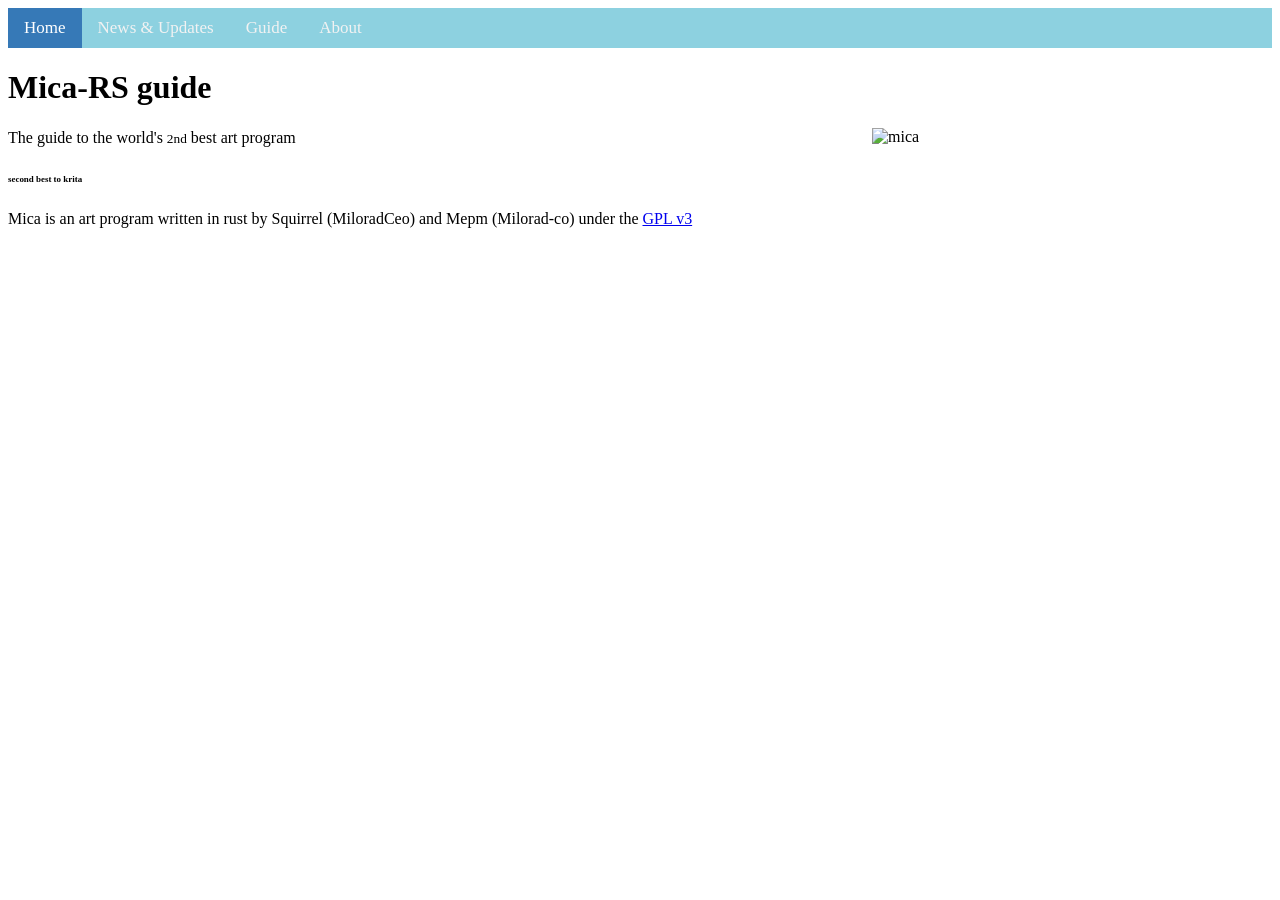
==== index.htm @ d3078aca "blah" ====
<!DOCTYPE html>

<html>
  <head>
    <link rel="stylesheet" href="style.css">
    <div class="topnav">
      <a class="active" href="index.htm">Home</a>
      <a href="news.htm">News & Updates</a>
      <a href="guide.htm">Guide</a>
      <a href="about.htm">About</a>
    </div>
    <h1>Mica-RS guide</h1>
    <title>Mica website</title>
  </head>
  <body>




    <img src="image/mica.png" alt="mica" style="width:400px;float: right;">
    <p>The guide to the world's <small>2nd</small> best art program</p>
    <h6><small>second best to krita</small></h6>

    <p>Mica is an art program written in rust by Squirrel (MiloradCeo) and Mepm (Milorad-co) under the <a href="gpl.html">GPL v3</a></p>


  </body>
</html>
---- style.css ----
body {
      color: black;
      font-family: verdana;
  }



  /* Add a black background color to the top navigation */
  .topnav {
      background-color: #8dd1e0;
      overflow: hidden;
  }

  /* Style the links inside the navigation bar */
  .topnav a {
      float: left;
      color: #f2f2f2;
      text-align: center;
      padding: 10px 16px;
      text-decoration: none;
      font-size: 17px;
  }

  /* Change the color of links on hover */
  .topnav a:hover {
      background-color: #80cbed;
      color: black;
  }

  /* Add a color to the active/current link */
  .topnav a.active {
      background-color: #3679B7;
      color: white;
  }
  mark {
      background-color: #8dd1e0;
      color: black;
  }
  p {
      line-height: 1.2;
  }
  div {
      text-align: center;
  }
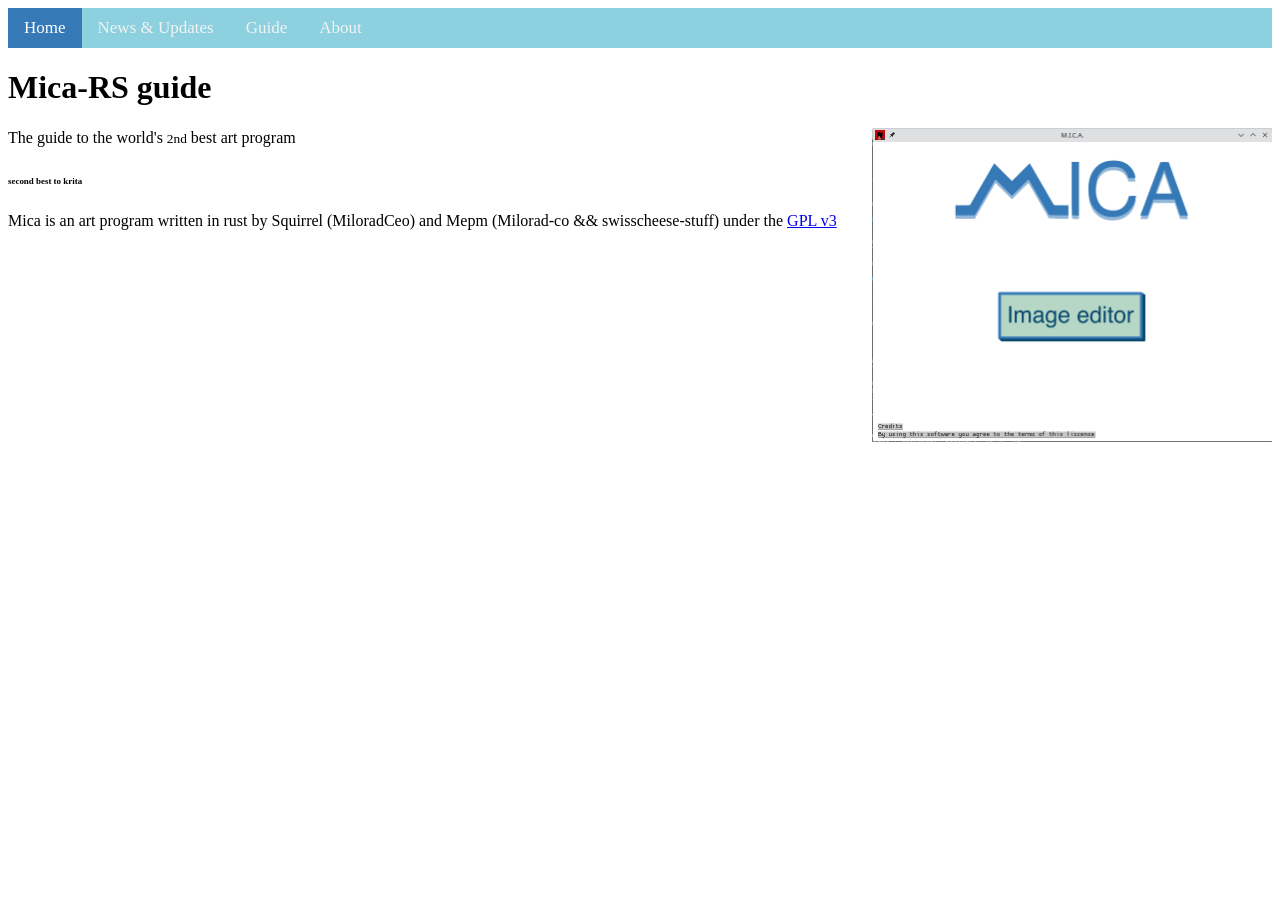
==== commit a9160009: "update" ====
--- a/index.htm
+++ b/index.htm
@@ -21,7 +21,7 @@
     <p>The guide to the world's <small>2nd</small> best art program</p>
     <h6><small>second best to krita</small></h6>
 
-    <p>Mica is an art program written in rust by Squirrel (MiloradCeo) and Mepm (Milorad-co) under the <a href="gpl.html">GPL v3</a></p>
+    <p>Mica is an art program written in rust by Squirrel (MiloradCeo) and Mepm (Milorad-co && swisscheese-stuff) under the <a href="gpl.html">GPL v3</a></p>
 
 
   </body>
--- a/style.css
+++ b/style.css
@@ -33,12 +33,15 @@
       color: white;
   }
   mark {
-      background-color: #8dd1e0;
+      background-color: lightgray;
       color: black;
   }
   p {
-      line-height: 1.2;
+      line-height: 1.3;
   }
   div {
       text-align: center;
   }
+  ul {
+      line-height: 1.3;
+  }
